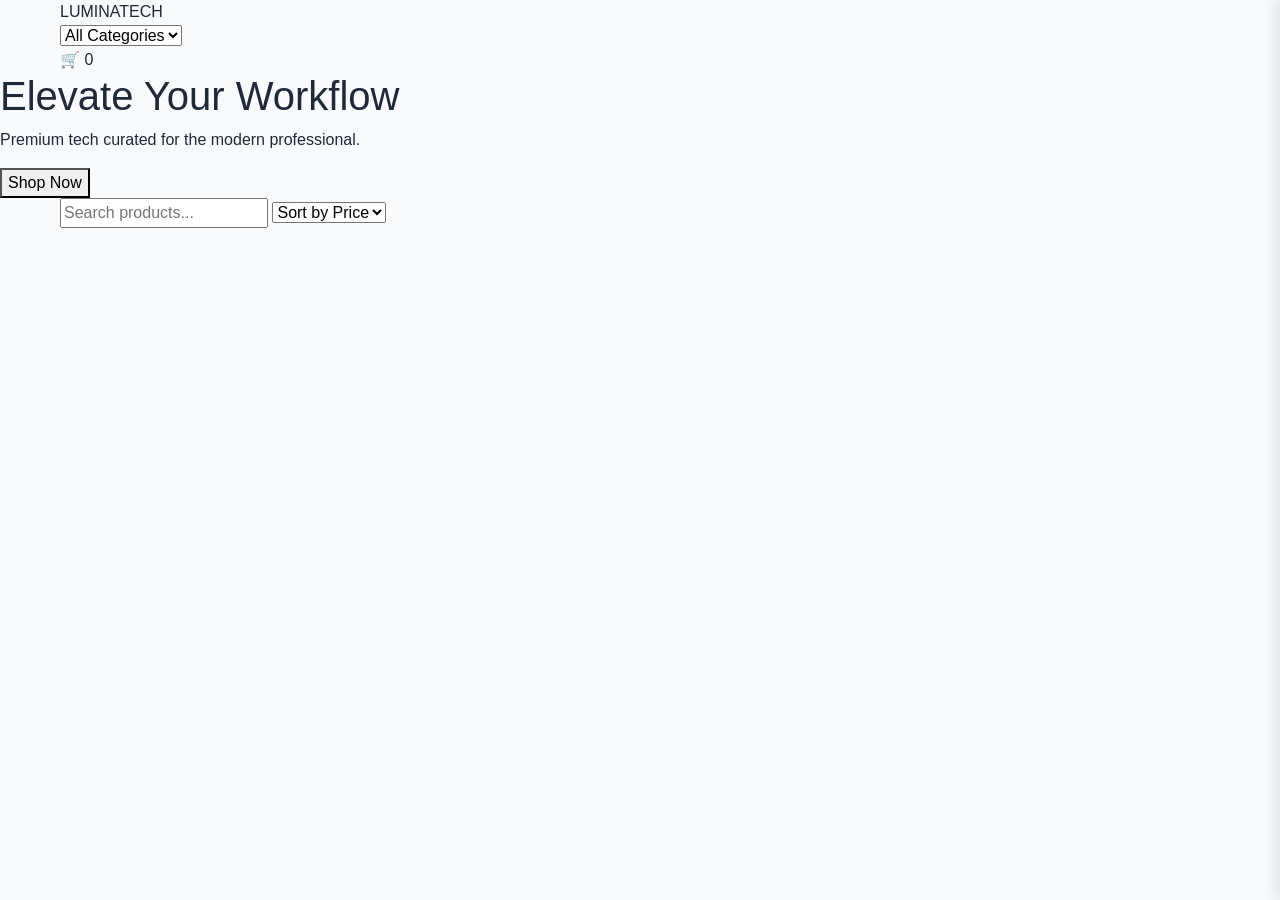
==== index.html @ 9fc0ce68 "project basic functions added" ====
<!DOCTYPE html>
<html lang="en">
<head>
    <meta charset="UTF-8">
    <meta name="viewport" content="width=device-width, initial-scale=1.0">
    <title>Ecommerce</title>
    <link href="https://cdn.jsdelivr.net/npm/bootstrap@5.3.8/dist/css/bootstrap.min.css" rel="stylesheet" integrity="sha384-sRIl4kxILFvY47J16cr9ZwB07vP4J8+LH7qKQnuqkuIAvNWLzeN8tE5YBujZqJLB" crossorigin="anonymous">
    <link rel="stylesheet" href="./style.css">
    
</head>
<body>
    <header>
        <nav class="container">
            <div class="logo">LUMINA<span>TECH</span></div>
            <div class="nav-controls">
                <select id="category-filter"><option value="all">All Categories</option></select>
                <div class="cart-icon" id="cart-toggle">
                    🛒 <span id="cart-count">0</span>
                </div>
            </div>
        </nav>
    </header>

    <main>
        <section class="hero">
            <h1>Elevate Your Workflow</h1>
            <p>Premium tech curated for the modern professional.</p>
            <button class="btn-primary">Shop Now</button>
        </section>

        <section class="container">
            <div class="controls">
                <input type="text" id="search-input" placeholder="Search products...">
                <select id="sort-price">
                    <option value="default">Sort by Price</option>
                    <option value="low">Low to High</option>
                    <option value="high">High to Low</option>
                </select>
            </div>
            <div id="product-grid" class="product-grid">
                </div>
        </section>
    </main>

    <aside id="cart-sidebar" class="hidden">
        <div class="cart-content">
            <button id="close-cart">×</button>
            <h2>Your Cart</h2>
            <div id="cart-items"></div>
            <div class="cart-footer">
                <div class="total">Total: $<span id="cart-total">0.00</span></div>
                <button id="checkout-btn" class="btn-primary">Checkout</button>
            </div>
        </div>
    </aside>

    <div id="toast-container"></div>


    <script src="https://cdn.jsdelivr.net/npm/bootstrap@5.3.8/dist/js/bootstrap.bundle.min.js" integrity="sha384-FKyoEForCGlyvwx9Hj09JcYn3nv7wiPVlz7YYwJrWVcXK/BmnVDxM+D2scQbITxI" crossorigin="anonymous"></script>
    <script type="module" src="./js/main.js"></script>
</body>
</html>
---- style.css ----
:root {
    --primary: #2563eb;
    --dark: #1e293b;
    --light: #f8fafc;
    --accent: #f59e0b;
    --shadow: 0 4px 6px -1px rgb(0 0 0 / 0.1);
}

body { font-family: 'Inter', sans-serif; background: var(--light); color: var(--dark); margin: 0; }
.container { max-width: 1200px; margin: 0 auto; padding: 0 20px; }

/* Product Grid */
.product-grid {
    display: grid;
    grid-template-columns: repeat(auto-fill, minmax(250px, 1fr));
    gap: 2rem;
    padding: 2rem 0;
}

.product-card {
    background: white;
    padding: 1.5rem;
    border-radius: 12px;
    box-shadow: var(--shadow);
    transition: transform 0.2s;
    display: flex;
    flex-direction: column;
    justify-content: space-between;
}

.product-card:hover { transform: translateY(-5px); }
.product-card img { width: 100%; height: 200px; object-fit: contain; }

/* Loading State */
.skeleton {
    background: #e2e8f0;
    height: 200px;
    border-radius: 8px;
    animation: pulse 1.5s infinite;
}

@keyframes pulse { 50% { opacity: 0.5; } }

/* Sidebar Cart */
#cart-sidebar {
    position: fixed;
    right: 0; top: 0; height: 100%;
    width: 350px;
    background: white;
    box-shadow: -5px 0 15px rgba(0,0,0,0.1);
    z-index: 1000;
    padding: 2rem;
    transition: transform 0.3s ease;
}
.hidden { transform: translateX(100%); }
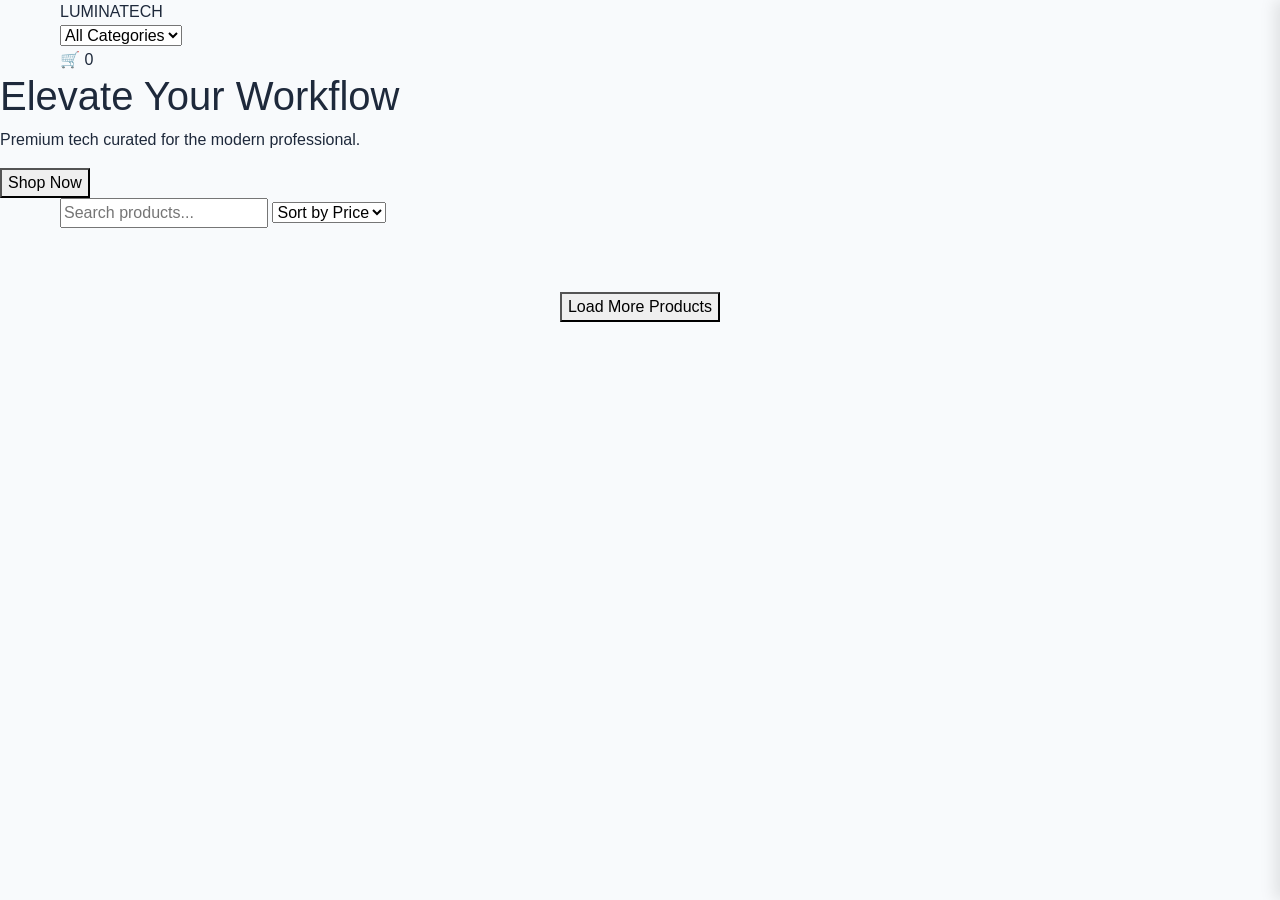
==== commit adea820a: "sorting price and paganations load more added" ====
--- a/index.html
+++ b/index.html
@@ -39,6 +39,9 @@
             </div>
             <div id="product-grid" class="product-grid">
                 </div>
+                <div class="pagination-container text-center">
+        <button id="load-more-btn" class="btn-secondary ">Load More Products</button>
+    </div>
         </section>
     </main>
 
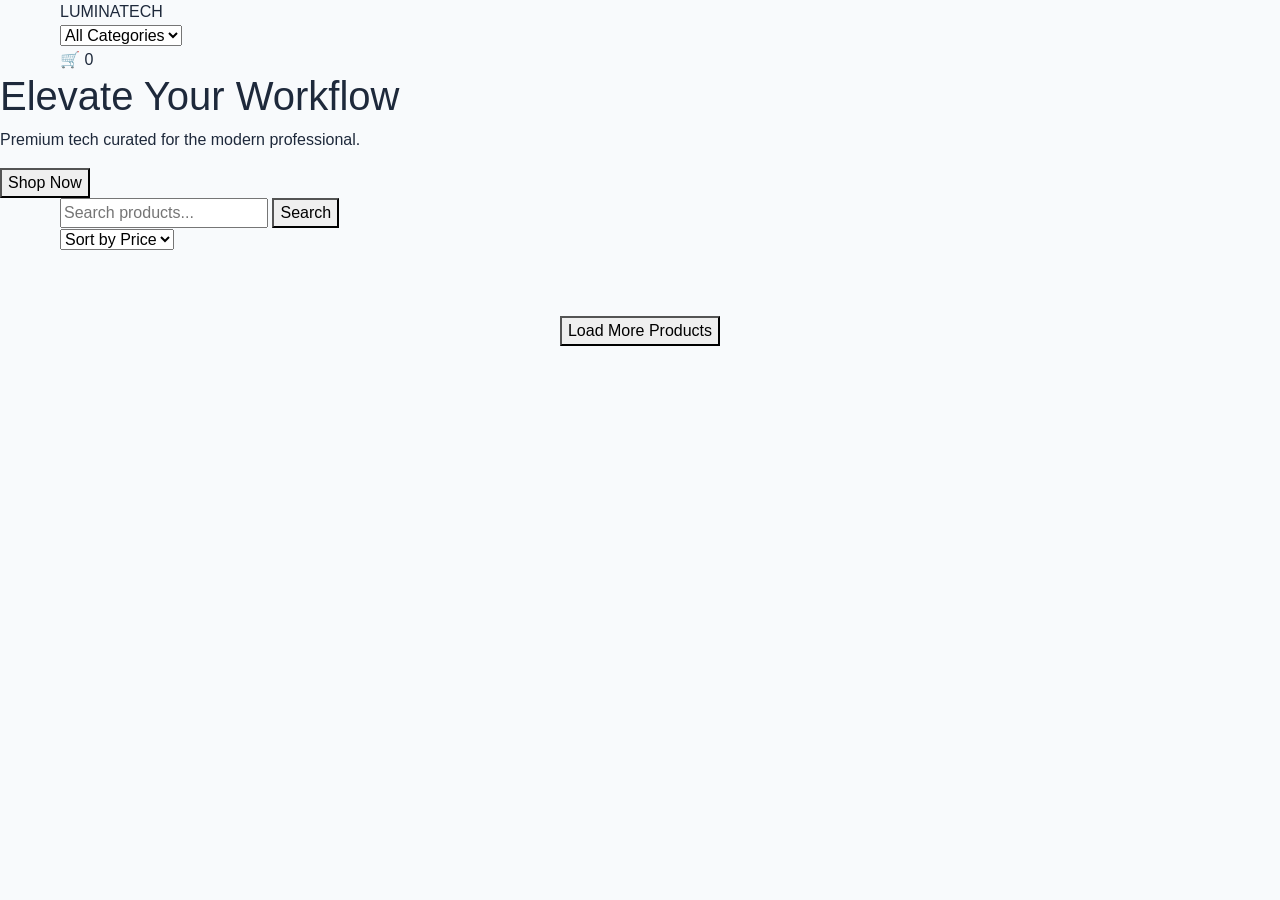
==== commit 028a2bef: "more functions added" ====
--- a/index.html
+++ b/index.html
@@ -9,6 +9,9 @@
     
 </head>
 <body>
+    <div id="global-loader" class="loader-overlay" style="display: none;">
+    <div class="spinner"></div>
+</div>
     <header>
         <nav class="container">
             <div class="logo">LUMINA<span>TECH</span></div>
@@ -30,7 +33,10 @@
 
         <section class="container">
             <div class="controls">
-                <input type="text" id="search-input" placeholder="Search products...">
+                <form id="search-form">
+    <input type="text" id="search-input" placeholder="Search products...">
+    <button type="submit">Search</button>
+</form>
                 <select id="sort-price">
                     <option value="default">Sort by Price</option>
                     <option value="low">Low to High</option>
@@ -43,21 +49,9 @@
         <button id="load-more-btn" class="btn-secondary ">Load More Products</button>
     </div>
         </section>
+        
     </main>
-
-    <aside id="cart-sidebar" class="hidden">
-        <div class="cart-content">
-            <button id="close-cart">×</button>
-            <h2>Your Cart</h2>
-            <div id="cart-items"></div>
-            <div class="cart-footer">
-                <div class="total">Total: $<span id="cart-total">0.00</span></div>
-                <button id="checkout-btn" class="btn-primary">Checkout</button>
-            </div>
-        </div>
-    </aside>
-
-    <div id="toast-container"></div>
+    <div id="toast-container" class="app-notification-container"></div>
 
 
     <script src="https://cdn.jsdelivr.net/npm/bootstrap@5.3.8/dist/js/bootstrap.bundle.min.js" integrity="sha384-FKyoEForCGlyvwx9Hj09JcYn3nv7wiPVlz7YYwJrWVcXK/BmnVDxM+D2scQbITxI" crossorigin="anonymous"></script>
--- a/style.css
+++ b/style.css
@@ -52,4 +52,84 @@
     padding: 2rem;
     transition: transform 0.3s ease;
 }
-.hidden { transform: translateX(100%); }+.hidden { transform: translateX(100%); }
+
+.product-card {
+    transition: transform 0.3s ease, opacity 0.3s ease;
+    /* This makes the cards feel "fluid" when they re-order */
+}
+
+/* Optional: Fade in animation for new products */
+@keyframes fadeIn {
+    from { opacity: 0; transform: translateY(10px); }
+    to { opacity: 1; transform: translateY(0); }
+}
+
+.product-card {
+    animation: fadeIn 0.4s ease-out forwards;
+}
+
+.loader-overlay {
+    position: fixed;
+    top: 0;
+    left: 0;
+    width: 100%;
+    height: 100%;
+    background: rgba(255, 255, 255, 0.7); /* Light transparent background */
+    display: flex;
+    justify-content: center;
+    align-items: center;
+    z-index: 9999; /* Stay on top of everything */
+}
+
+.spinner {
+    width: 50px;
+    height: 50px;
+    border: 5px solid #f3f3f3;
+    border-top: 5px solid #3498db; /* Your theme color */
+    border-radius: 50%;
+    animation: spin 1s linear infinite;
+}
+
+@keyframes spin {
+    0% { transform: rotate(0deg); }
+    100% { transform: rotate(360deg); }
+}
+
+/* Container that holds all toasts */
+/* Container */
+/* The wrapper in the bottom corner */
+.app-notification-container {
+    position: fixed !important;
+    bottom: 30px !important; /* Distance from bottom of the SCREEN */
+    right: 30px !important;  /* Distance from right of the SCREEN */
+    width: auto;
+    height: auto;
+    display: flex !important;
+    flex-direction: column-reverse; /* Newest toasts appear at the bottom */
+    gap: 10px;
+    z-index: 2147483647 !important; /* Maximum possible Z-index value */
+    pointer-events: none; /* Let clicks pass through the container itself */
+}
+
+.app-notification-item {
+    pointer-events: auto; /* Re-enable clicks for the actual toast */
+    background: #333 !important;
+    color: white !important;
+    padding: 16px 24px;
+    border-radius: 8px;
+    min-width: 280px;
+    max-width: 350px;
+    box-shadow: 0 10px 25px rgba(0,0,0,0.4);
+    border-left: 5px solid #2563eb;
+    font-family: sans-serif;
+    
+    /* Ensure it doesn't inherit alignment from parents */
+    text-align: left;
+    
+    animation: slideInRight 0.4s cubic-bezier(0.175, 0.885, 0.32, 1.275) forwards, 
+               fadeOut 0.4s ease-in 2.6s forwards;
+}
+
+.app-notification-item.success { border-left-color: #22c55e !important; } /* Green */
+.app-notification-item.danger { border-left-color: #ef4444 !important; }  /* Red */
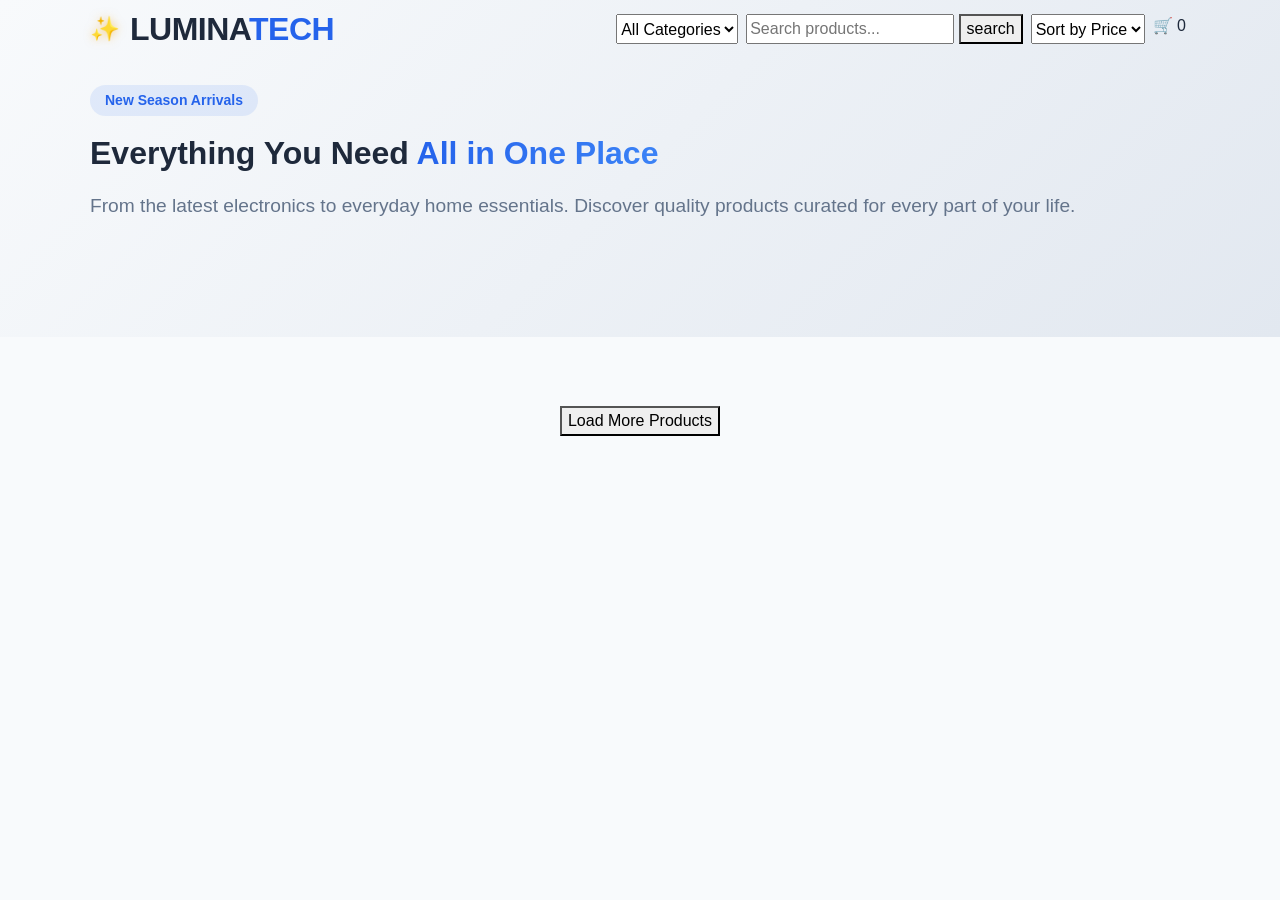
==== commit 1957dbe3: "some styles added" ====
--- a/index.html
+++ b/index.html
@@ -1,60 +1,85 @@
-<!DOCTYPE html>
+<!doctype html>
 <html lang="en">
-<head>
-    <meta charset="UTF-8">
-    <meta name="viewport" content="width=device-width, initial-scale=1.0">
+  <head>
+    <meta charset="UTF-8" />
+    <meta name="viewport" content="width=device-width, initial-scale=1.0" />
     <title>Ecommerce</title>
-    <link href="https://cdn.jsdelivr.net/npm/bootstrap@5.3.8/dist/css/bootstrap.min.css" rel="stylesheet" integrity="sha384-sRIl4kxILFvY47J16cr9ZwB07vP4J8+LH7qKQnuqkuIAvNWLzeN8tE5YBujZqJLB" crossorigin="anonymous">
-    <link rel="stylesheet" href="./style.css">
+    <link
+      href="https://cdn.jsdelivr.net/npm/bootstrap@5.3.8/dist/css/bootstrap.min.css"
+      rel="stylesheet"
+      integrity="sha384-sRIl4kxILFvY47J16cr9ZwB07vP4J8+LH7qKQnuqkuIAvNWLzeN8tE5YBujZqJLB"
+      crossorigin="anonymous"/>
+
     
-</head>
-<body>
-    <div id="global-loader" class="loader-overlay" style="display: none;">
-    <div class="spinner"></div>
-</div>
-    <header>
-        <nav class="container">
-            <div class="logo">LUMINA<span>TECH</span></div>
-            <div class="nav-controls">
-                <select id="category-filter"><option value="all">All Categories</option></select>
-                <div class="cart-icon" id="cart-toggle">
-                    🛒 <span id="cart-count">0</span>
-                </div>
-            </div>
-        </nav>
+    <link rel="stylesheet" href="./style.css" />
+  </head>
+  <body>
+    <div id="global-loader" class="loader-overlay" style="display: none">
+      <div class="spinner"></div>
+    </div>
+    <header class="fixed-top">
+      
+      <nav class="container d-flex justify-content-between align-items-center fixed-top">
+        <div class="brand-wrapper">
+            <span class="logo-icon">✨</span> 
+            <a class="logo-text text-decoration-none" href="./index.html">
+                LUMINA<span class="tech-accent">TECH</span>
+            </a>
+        </div>
+        
+        <div class="controls d-flex flex-row justify-content-between">
+            <select id="category-filter" class="m-1">
+            <option value="all">All Categories</option>
+          </select>
+          <form id="search-form" class="m-1">
+            <input
+              type="text"
+              id="search-input"
+              placeholder="Search products..."
+            />
+            <button type="submit">search</button>
+          </form>
+          <select id="sort-price" class="m-1">
+            <option value="default">Sort by Price</option>
+            <option value="low">Low to High</option>
+            <option value="high">High to Low</option>
+          </select>
+          <div class="cart-icon m-1" id="cart-toggle">
+            🛒 <span id="cart-count">0</span>
+          </div>
+        </div>
+    </nav>
     </header>
 
     <main>
-        <section class="hero">
-            <h1>Elevate Your Workflow</h1>
-            <p>Premium tech curated for the modern professional.</p>
-            <button class="btn-primary">Shop Now</button>
-        </section>
 
-        <section class="container">
-            <div class="controls">
-                <form id="search-form">
-    <input type="text" id="search-input" placeholder="Search products...">
-    <button type="submit">Search</button>
-</form>
-                <select id="sort-price">
-                    <option value="default">Sort by Price</option>
-                    <option value="low">Low to High</option>
-                    <option value="high">High to Low</option>
-                </select>
-            </div>
-            <div id="product-grid" class="product-grid">
-                </div>
-                <div class="pagination-container text-center">
-        <button id="load-more-btn" class="btn-secondary ">Load More Products</button>
+      <section class="hero">
+    <div class="container hero-wrapper">
+        <div class="hero-content">
+            <span class="hero-tag">New Season Arrivals</span>
+            <h1>Everything You Need <span class="text-gradient">All in One Place</span></h1>
+            <p>From the latest electronics to everyday home essentials. Discover quality products curated for every part of your life.</p>
+        </div>
+        <div class="hero-image-placeholder"></div>
     </div>
-        </section>
-        
+</section>
+
+      <section class="container">
+        <div id="product-grid" class="product-grid"></div>
+        <div class="pagination-container text-center">
+          <button id="load-more-btn" class="btn-secondary">
+            Load More Products
+          </button>
+        </div>
+      </section>
     </main>
     <div id="toast-container" class="app-notification-container"></div>
 
-
-    <script src="https://cdn.jsdelivr.net/npm/bootstrap@5.3.8/dist/js/bootstrap.bundle.min.js" integrity="sha384-FKyoEForCGlyvwx9Hj09JcYn3nv7wiPVlz7YYwJrWVcXK/BmnVDxM+D2scQbITxI" crossorigin="anonymous"></script>
+    <script
+      src="https://cdn.jsdelivr.net/npm/bootstrap@5.3.8/dist/js/bootstrap.bundle.min.js"
+      integrity="sha384-FKyoEForCGlyvwx9Hj09JcYn3nv7wiPVlz7YYwJrWVcXK/BmnVDxM+D2scQbITxI"
+      crossorigin="anonymous"
+    ></script>
     <script type="module" src="./js/main.js"></script>
-</body>
-</html>+  </body>
+</html>
--- a/style.css
+++ b/style.css
@@ -7,7 +7,85 @@
 }
 
 body { font-family: 'Inter', sans-serif; background: var(--light); color: var(--dark); margin: 0; }
-.container { max-width: 1200px; margin: 0 auto; padding: 0 20px; }
+.container{
+  /* max-width: 1200px; */
+  margin: 0 auto;
+  padding: 5px 20px; 
+}
+
+.brand-wrapper {
+    display: flex;
+    align-items: center;
+    gap: 10px;
+}
+
+.logo-icon {
+    font-size: 24px;
+    color: var(--accent); /* #f59e0b */
+    text-shadow: 0 0 10px rgba(245, 158, 11, 0.5); /* Modern "glowing" effect */
+}
+
+.logo-text {
+    font-size: 2rem;
+    font-weight: 700;
+    color: var(--dark);
+    letter-spacing: -0.5px;
+}
+
+.tech-accent {
+    color: var(--primary); /* #2563eb */
+}
+
+/* hero */
+.hero {
+    background: linear-gradient(135deg, #f8fafc 0%, #e2e8f0 100%);
+    padding: 80px 20px;
+    overflow: hidden;
+}
+
+.hero-wrapper {
+    display: flex;
+    align-items: center;
+    justify-content: space-between;
+}
+
+/* .hero-content {
+    max-width: 600px;
+} */
+
+.hero-tag {
+    display: inline-block;
+    background: rgba(37, 99, 235, 0.1);
+    color: var(--primary);
+    padding: 5px 15px;
+    border-radius: 20px;
+    font-size: 14px;
+    font-weight: 600;
+    margin-bottom: 20px;
+}
+
+.hero h1 {
+    font-size: 2rem;
+    line-height: 1.1;
+    margin-bottom: 20px;
+    font-weight: 800;
+}
+
+.text-gradient {
+    background: linear-gradient(90deg, #2563eb, #3b82f6);
+    -webkit-background-clip: text;
+    -webkit-text-fill-color: transparent;
+}
+
+.hero p {
+    font-size: 1.2rem;
+    color: #64748b;
+    margin-bottom: 30px;
+    line-height: 1.6;
+}
+
+
+/* hero */
 
 /* Product Grid */
 .product-grid {
@@ -26,6 +104,11 @@
     display: flex;
     flex-direction: column;
     justify-content: space-between;
+}
+.btn-add-to-cart{
+    background: linear-gradient(90deg, #2563eb, #3b82f6);
+    border-radius: 25px;
+    padding: 8px;
 }
 
 .product-card:hover { transform: translateY(-5px); }
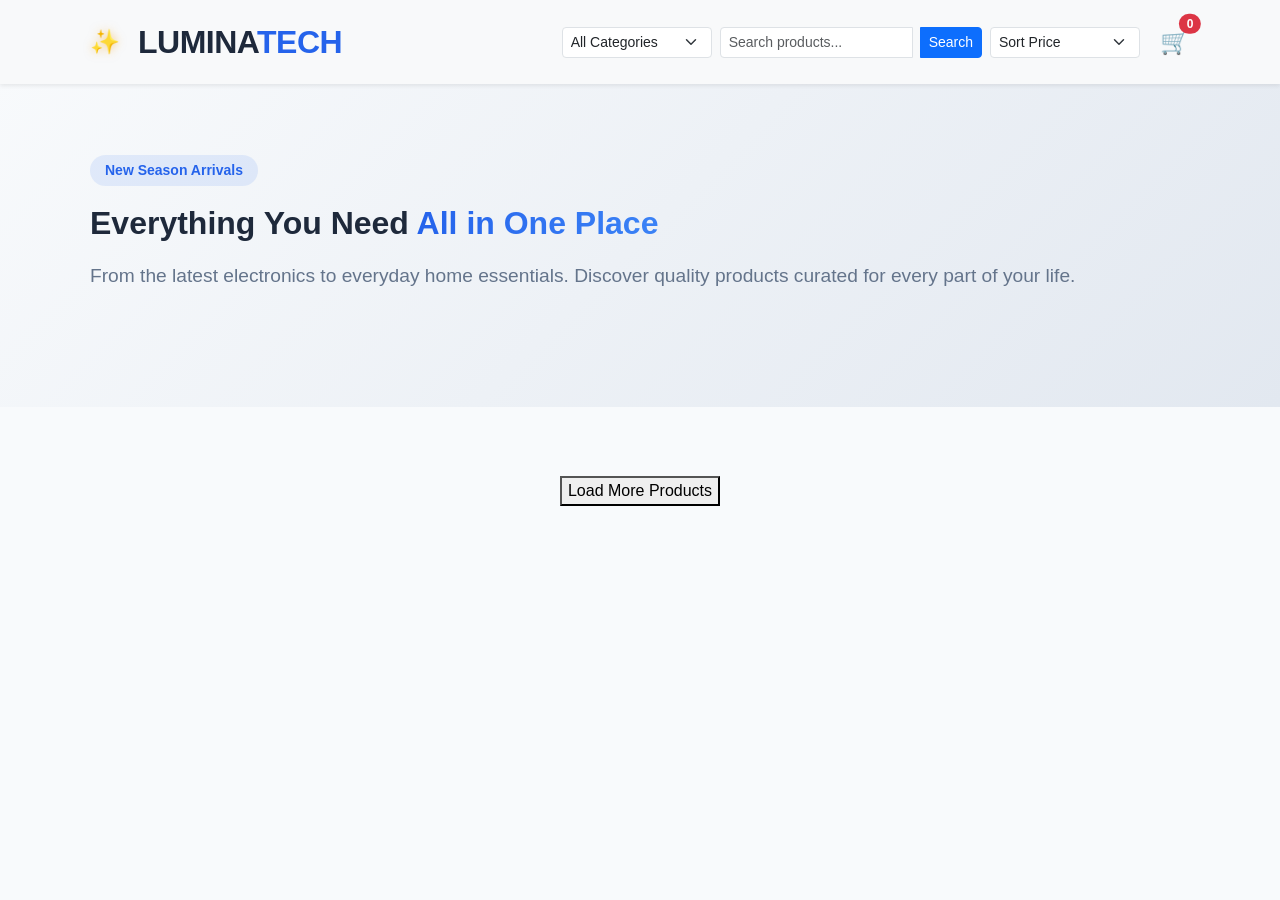
==== commit e1e324dd: "99% of project finished" ====
--- a/index.html
+++ b/index.html
@@ -19,7 +19,7 @@
     </div>
     <header class="fixed-top">
       
-      <nav class="container d-flex justify-content-between align-items-center fixed-top">
+      <!-- <nav class="container d-flex justify-content-between align-items-center fixed-top">
         <div class="brand-wrapper">
             <span class="logo-icon">✨</span> 
             <a class="logo-text text-decoration-none" href="./index.html">
@@ -48,7 +48,51 @@
             🛒 <span id="cart-count">0</span>
           </div>
         </div>
-    </nav>
+    </nav> -->
+
+    <nav class="navbar navbar-expand-lg navbar-light bg-light fixed-top shadow-sm">
+    <div class="container">
+        <div class="brand-wrapper navbar-brand d-flex align-items-center">
+            <span class="logo-icon me-2">✨</span>
+            <a class="logo-text text-decoration-none" href="./index.html">
+                LUMINA<span class="tech-accent">TECH</span>
+            </a>
+        </div>
+
+        <button class="navbar-toggler" type="button" data-bs-toggle="collapse" data-bs-target="#navbarControls" aria-controls="navbarControls" aria-expanded="false" aria-label="Toggle navigation">
+            <span class="navbar-toggler-icon"></span>
+        </button>
+
+        <div class="collapse navbar-collapse" id="navbarControls">
+            <div class="navbar-nav ms-auto align-items-lg-center">
+                
+                <select id="category-filter" class="form-select form-select-sm m-lg-1 my-2 input-group">
+                    <option value="all">All Categories</option>
+                </select>
+
+                <form id="search-form" class="d-flex m-lg-1 my-2 input-group">
+                    <input class="form-control form-control-sm  me-2" type="text" id="search-input" placeholder="Search products...">
+                    <button class="btn btn-sm btn-primary" type="submit">Search</button>
+                </form>
+
+                <select id="sort-price" class="form-select form-select-sm m-lg-1 my-2 input-group">
+                    <option value="default">Sort Price</option>
+                    <option value="low">Low to High</option>
+                    <option value="high">High to Low</option>
+                </select>
+
+                <div class="cart-icon ms-lg-3 my-2 position-relative d-inline-block" id="cart-toggle" style="cursor: pointer;">
+                    <span class="fs-4">🛒</span>
+                    <span id="cart-count" class="position-absolute top-0 start-100 translate-middle badge rounded-pill bg-danger">
+                        0
+                    </span>
+                </div>
+                
+            </div>
+        </div>
+    </div>
+</nav>
+
     </header>
 
     <main>
--- a/style.css
+++ b/style.css
@@ -6,7 +6,13 @@
     --shadow: 0 4px 6px -1px rgb(0 0 0 / 0.1);
 }
 
-body { font-family: 'Inter', sans-serif; background: var(--light); color: var(--dark); margin: 0; }
+body { 
+    font-family: 'Inter', sans-serif; 
+    background: var(--light); 
+    color: var(--dark); 
+    margin: 0;
+    padding-top: 70px; 
+}
 .container{
   /* max-width: 1200px; */
   margin: 0 auto;
@@ -36,6 +42,27 @@
     color: var(--primary); /* #2563eb */
 }
 
+
+/* Target only when the navbar is expanded (Desktop) */
+@media (min-width: 992px) {
+    #category-filter, 
+    #sort-price {
+        min-width: 150px; /* Give both selects a matching base width */
+        width: auto;
+    }
+
+    #search-form {
+        min-width: 250px; /* Make search slightly more prominent */
+        flex-grow: 1;      /* Let it fill extra space if available */
+        max-width: 400px;  /* But don't let it get crazy wide */
+    }
+}
+@media (max-width:490px) {
+    .translate-middle {
+        transform: translate(-170%,25%)!important;
+    }
+}
+
 /* hero */
 .hero {
     background: linear-gradient(135deg, #f8fafc 0%, #e2e8f0 100%);
@@ -49,9 +76,7 @@
     justify-content: space-between;
 }
 
-/* .hero-content {
-    max-width: 600px;
-} */
+
 
 .hero-tag {
     display: inline-block;
@@ -71,10 +96,27 @@
     font-weight: 800;
 }
 
-.text-gradient {
+/* .text-gradient {
     background: linear-gradient(90deg, #2563eb, #3b82f6);
     -webkit-background-clip: text;
     -webkit-text-fill-color: transparent;
+} */
+
+.text-gradient {
+
+
+
+    background: linear-gradient(90deg, #2563eb, #3b82f6);
+    
+    /* 1. The Webkit versions (for Chrome/Safari/Brave) */
+    -webkit-background-clip: text;
+    -webkit-text-fill-color: transparent;
+    
+    /* 2. The Standard versions (The "Fix" for the warning) */
+    background-clip: text; 
+    /* Note: text-fill-color is a non-standard webkit property. 
+       Standard CSS usually uses 'color: transparent' with background-clip. */
+    color: transparent; 
 }
 
 .hero p {
